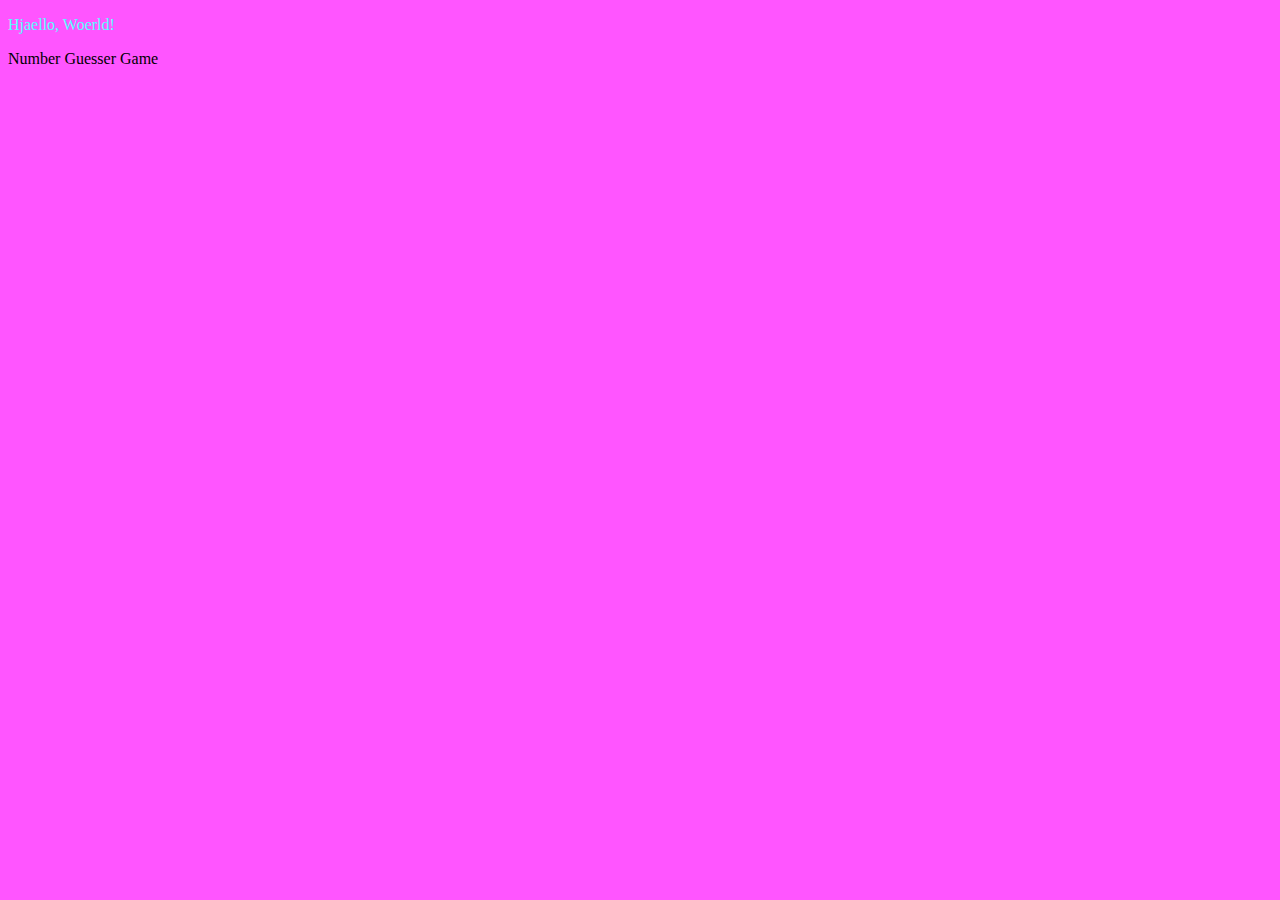
==== index.html @ 4e07c5a1 "Update index.html" ====
<!DOCTYPE html>
<html lang="en">
  <head>
    <meta charset="UTF-8" />
    <meta name="viewport" content="width=device-width, initial-scale=1.0" />
    <meta http-equiv="X-UA-Compatible" content="ie=edge" />
    <link rel="stylesheet" href="style.css" />
    <script src="script.js"></script>
    <title>Unititled Site</title>
  </head>
  <body>
    <p style = "color:#55FFFF;">Hjaello, Woerld!</p>
    <p href="/numberGuesser/index.html" >Number Guesser Game</p>
  </body>
</html>
---- style.css ----
body {
  background-color: #ff55ff;
}
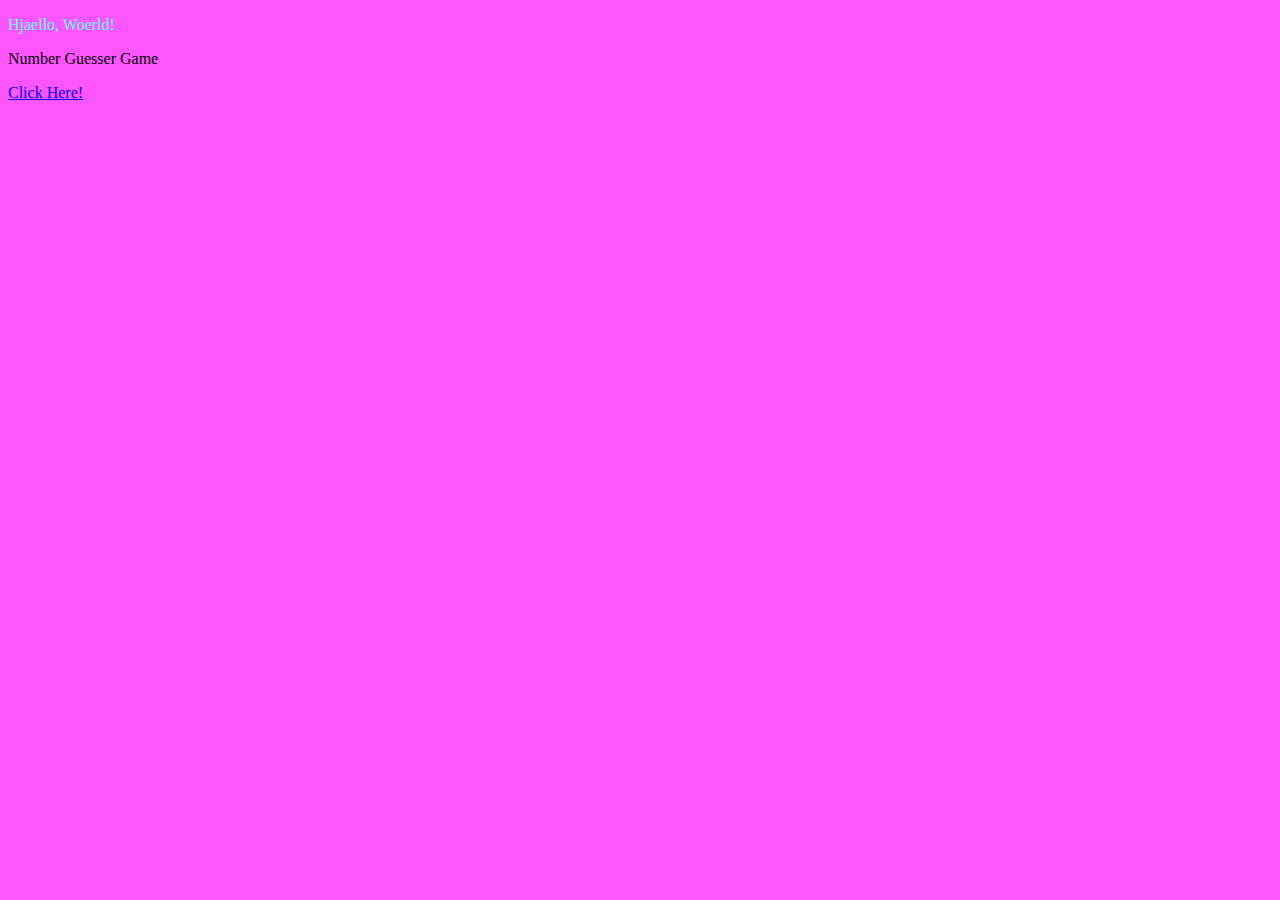
==== commit 117f41aa: "Update index.html" ====
--- a/index.html
+++ b/index.html
@@ -10,6 +10,7 @@
   </head>
   <body>
     <p style = "color:#55FFFF;">Hjaello, Woerld!</p>
-    <p href="/numberGuesser/index.html" >Number Guesser Game</p>
+    <p>Number Guesser Game</p>
+    <a href="/numberGuesser/index.html">Click Here!</a>
   </body>
 </html>
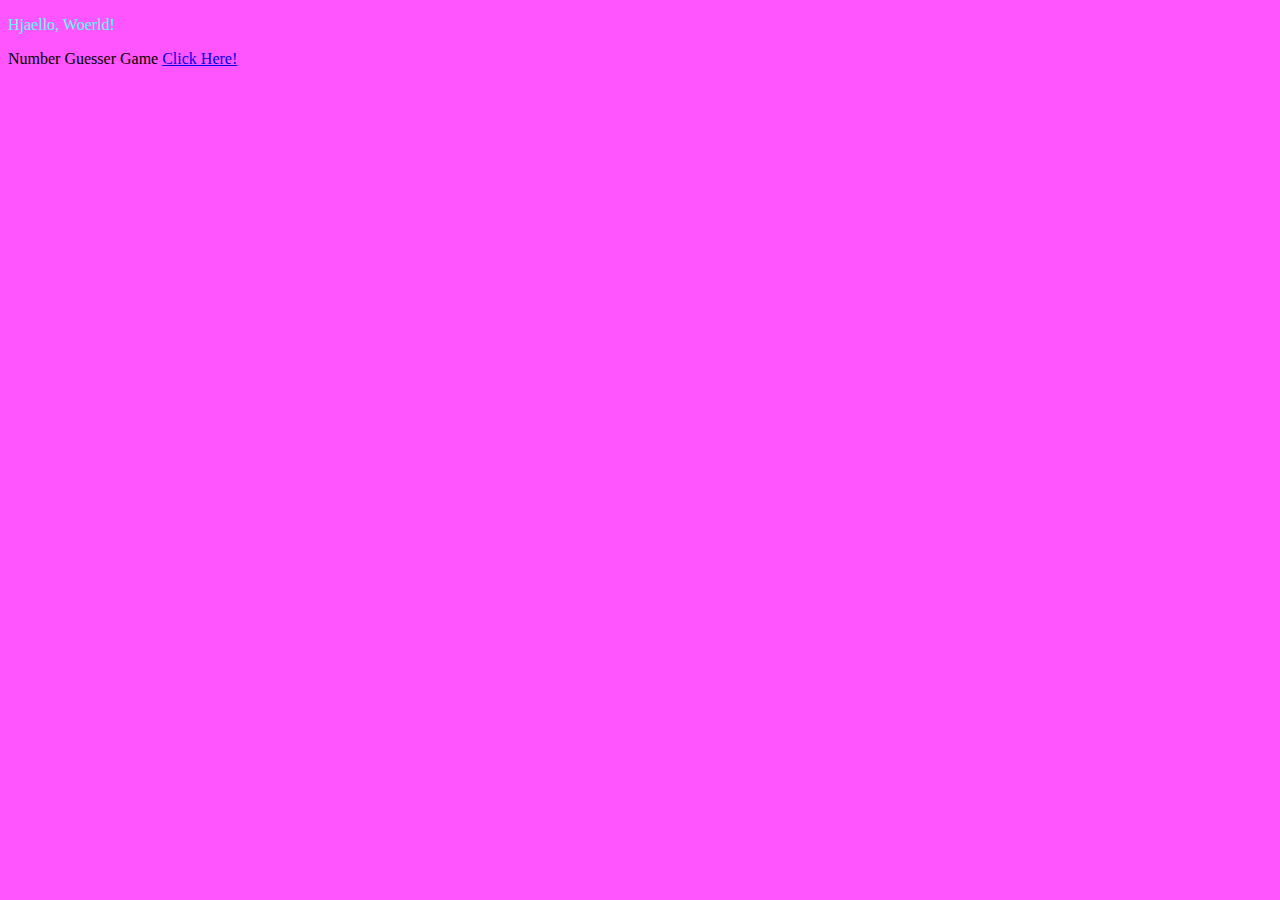
==== commit e6c1b463: "Update index.html" ====
--- a/index.html
+++ b/index.html
@@ -10,7 +10,7 @@
   </head>
   <body>
     <p style = "color:#55FFFF;">Hjaello, Woerld!</p>
-    <p>Number Guesser Game</p>
-    <a href="/numberGuesser/index.html">Click Here!</a>
+    <p>Number Guesser Game <a href="/numberGuesser/index.html">Click Here!</a></p>
+    
   </body>
 </html>
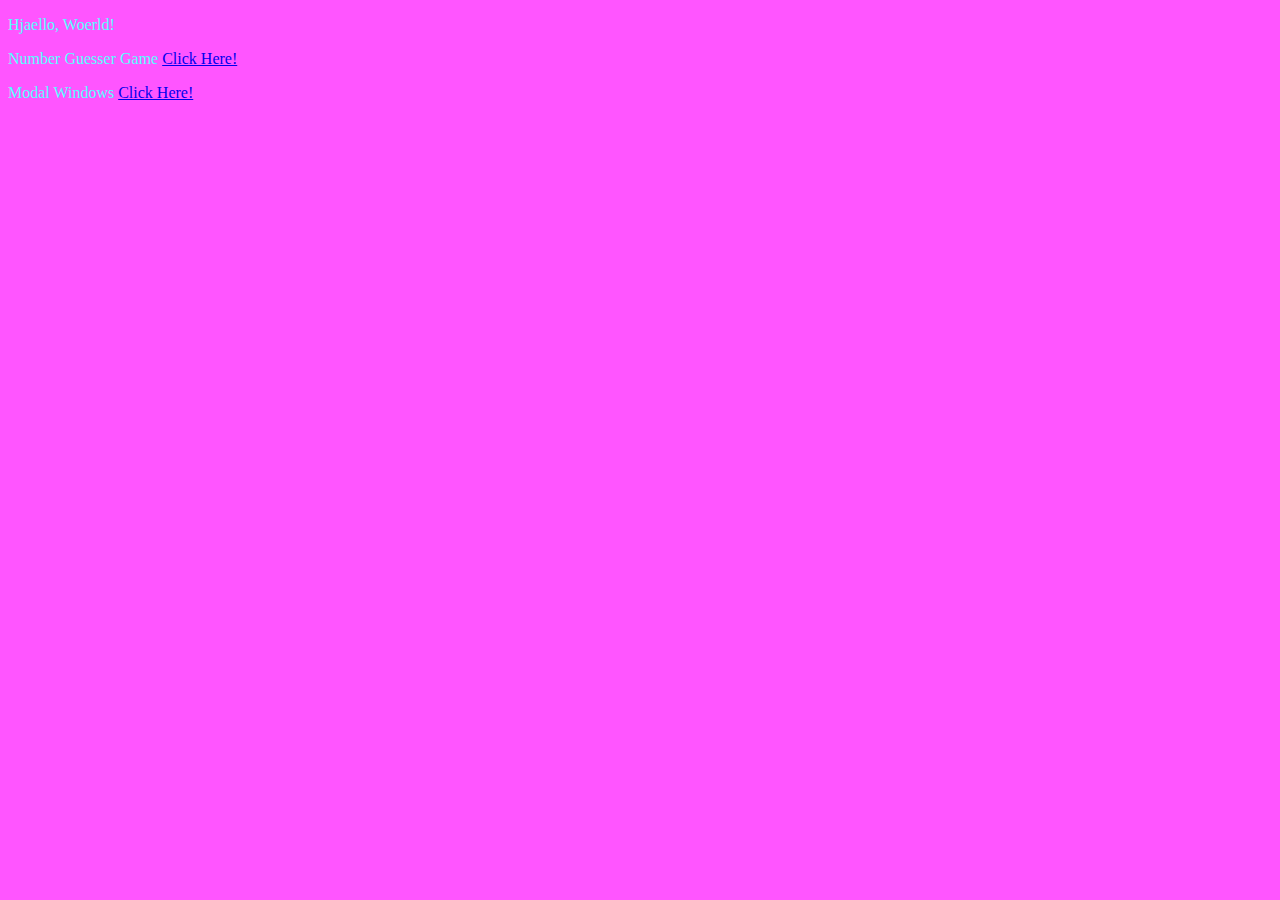
==== commit d2619529: "Update index.html" ====
--- a/index.html
+++ b/index.html
@@ -10,7 +10,12 @@
   </head>
   <body>
     <p style = "color:#55FFFF;">Hjaello, Woerld!</p>
-    <p>Number Guesser Game <a href="/numberGuesser/index.html">Click Here!</a></p>
+    <p>Number Guesser Game 
+      <a href="/numberGuesser/index.html">Click Here!</a>
+    </p>
+    <p>Modal Windows
+      <a href="/modalWindow/index.html">Click Here!</a>
+    </p>
     
   </body>
 </html>
--- a/style.css
+++ b/style.css
@@ -1,3 +1,4 @@
 body {
   background-color: #ff55ff;
+  color: #55ffff;
 }
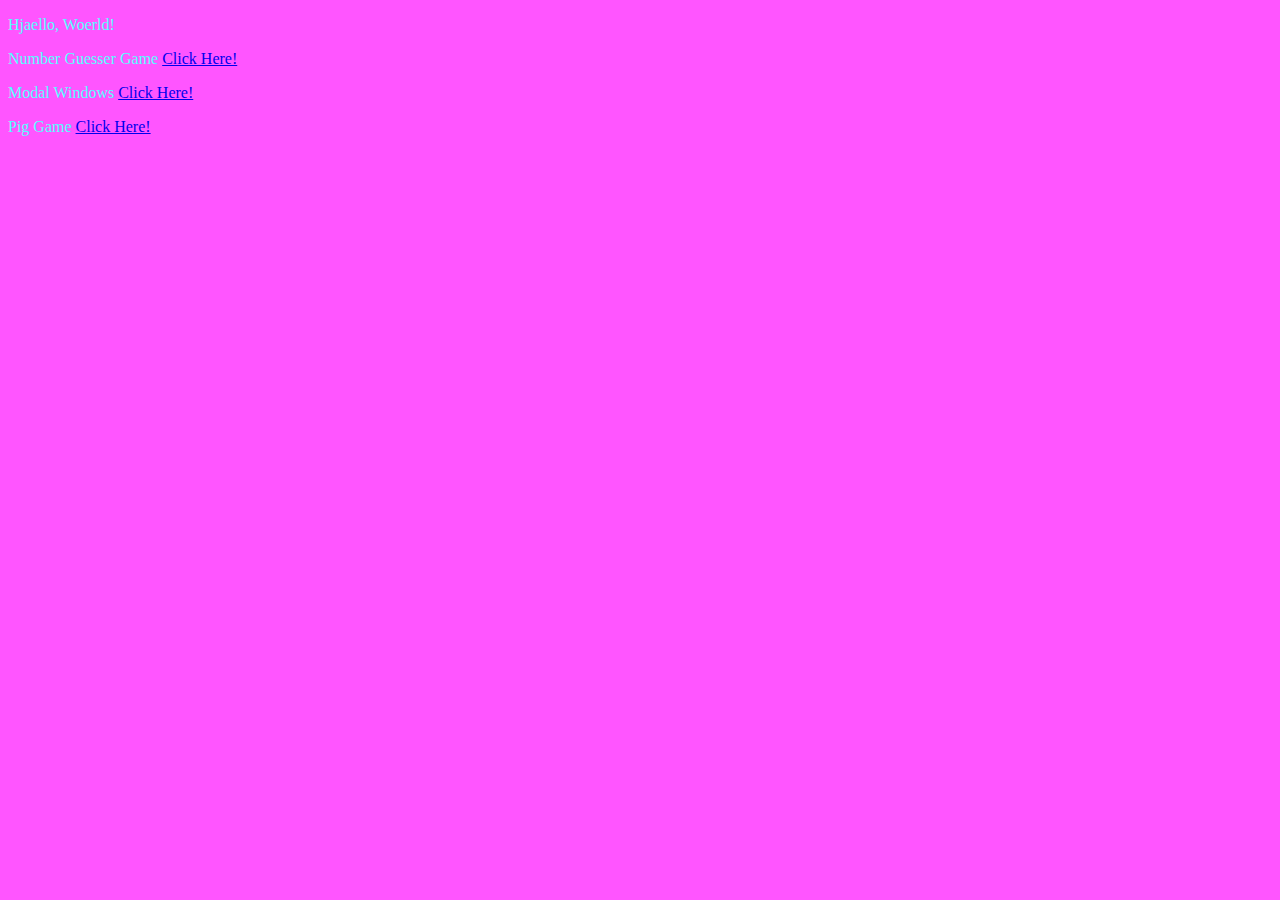
==== commit a0152c48: "Update index.html" ====
--- a/index.html
+++ b/index.html
@@ -6,7 +6,7 @@
     <meta http-equiv="X-UA-Compatible" content="ie=edge" />
     <link rel="stylesheet" href="style.css" />
     <script src="script.js"></script>
-    <title>Unititled Site</title>
+    <title>Schmedtmann JS Projects</title>
   </head>
   <body>
     <p style = "color:#55FFFF;">Hjaello, Woerld!</p>
@@ -16,6 +16,9 @@
     <p>Modal Windows
       <a href="/modalWindow/index.html">Click Here!</a>
     </p>
+    <p>Pig Game
+      <a href="/pigGame/index.html">Click Here!</a>
+    </p>
     
   </body>
 </html>
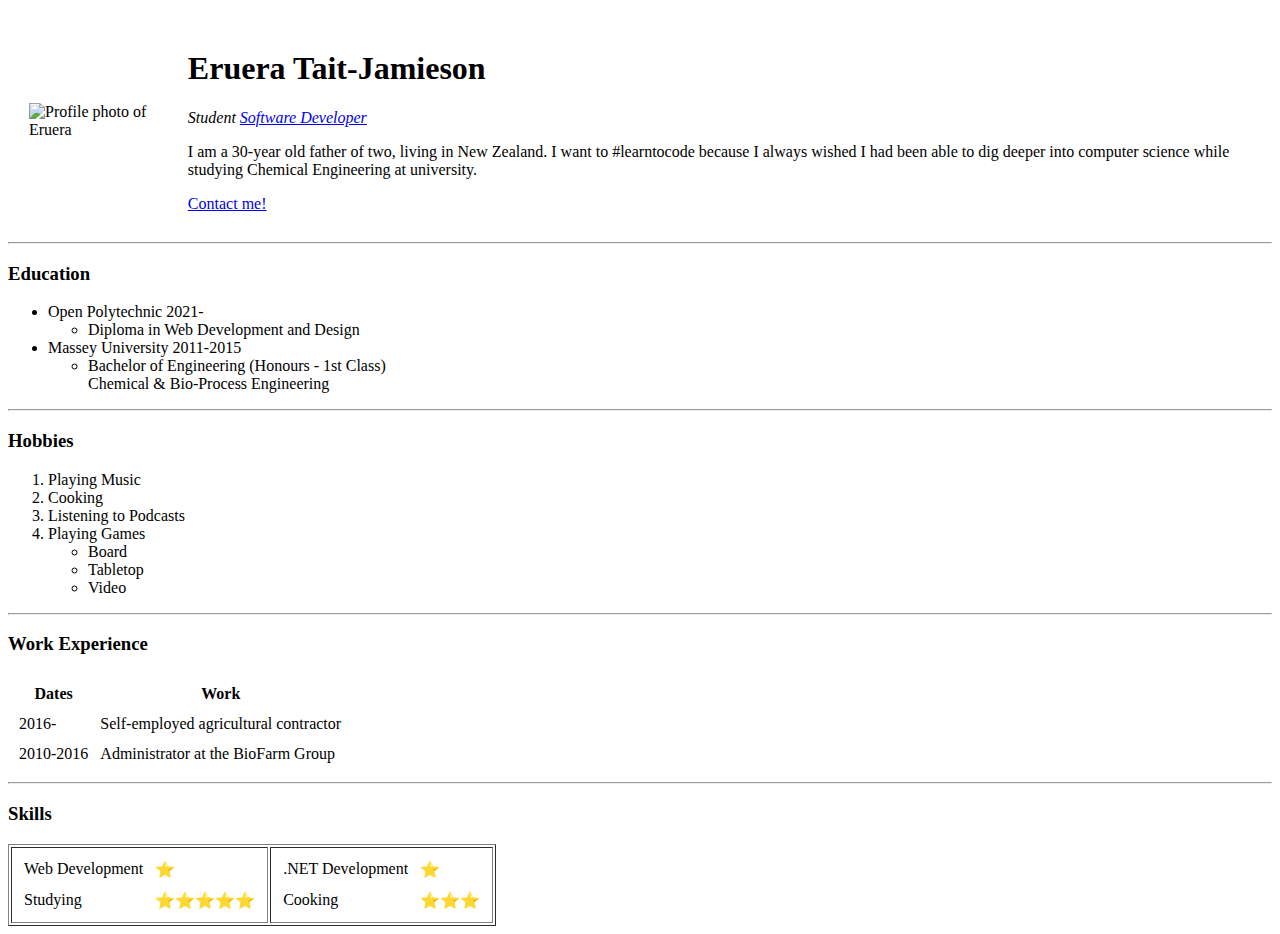
==== commit 199e35d8: "Added initial CV website files" ====
--- a/index.html
+++ b/index.html
@@ -1,24 +1,121 @@
-<!DOCTYPE html>
-<html lang="en">
-  <head>
-    <meta charset="UTF-8" />
-    <meta name="viewport" content="width=device-width, initial-scale=1.0" />
-    <meta http-equiv="X-UA-Compatible" content="ie=edge" />
-    <link rel="stylesheet" href="style.css" />
-    <script src="script.js"></script>
-    <title>Schmedtmann JS Projects</title>
-  </head>
-  <body>
-    <p style = "color:#55FFFF;">Hjaello, Woerld!</p>
-    <p>Number Guesser Game 
-      <a href="/numberGuesser/index.html">Click Here!</a>
-    </p>
-    <p>Modal Windows
-      <a href="/modalWindow/index.html">Click Here!</a>
-    </p>
-    <p>Pig Game
-      <a href="/pigGame/index.html">Click Here!</a>
-    </p>
-    
-  </body>
-</html>
+<!DOCTYPE html>
+<html lang="en" dir="ltr">
+
+<head>
+  <meta charset="utf-8" />
+  <title>Eruera's Personal Site</title>
+</head>
+
+<body>
+  <table cellspacing="20">
+    <tr>
+      <td> <img src="images/profile.png" alt="Profile photo of Eruera" width="240" height="240" /></td>
+      <td>
+        <h1>Eruera Tait-Jamieson</h1>
+        <p>
+          <em>Student
+            <a href="https://github.com/eruerable">Software Developer</a></em>
+        </p>
+        <p>
+          I am a 30-year old father of two, living in New Zealand. I want to
+          #learntocode because I always wished I had been able to dig deeper into
+          computer science while studying Chemical Engineering at university.
+        </p>
+        <a href="contact.html">Contact me!</a>
+      </td>
+    </tr>
+  </table>
+
+  <hr />
+  <h3>Education</h3>
+  <ul>
+    <li>
+      Open Polytechnic 2021-
+      <ul>
+        <li>Diploma in Web Development and Design</li>
+      </ul>
+    </li>
+    <li>
+      Massey University 2011-2015
+      <ul>
+        <li>
+          Bachelor of Engineering (Honours - 1st Class) <br />
+          Chemical & Bio-Process Engineering
+        </li>
+      </ul>
+    </li>
+  </ul>
+  <hr>
+  <h3>Hobbies</h3>
+  <ol>
+    <li>Playing Music</li>
+    <li>Cooking</li>
+    <li>Listening to Podcasts</li>
+    <li>
+      Playing Games
+      <ul>
+        <li>Board</li>
+        <li>Tabletop</li>
+        <li>Video</li>
+      </ul>
+    </li>
+  </ol>
+  <hr>
+  <h3>Work Experience</h3>
+  <table cellspacing="10">
+    <thead>
+      <tr>
+        <th>Dates</th>
+        <th>Work</th>
+      </tr>
+    </thead>
+    <tbody>
+      <tr>
+        <td>2016-</td>
+        <td>Self-employed agricultural contractor</td>
+      </tr>
+      <tr>
+        <td>
+          2010-2016
+        </td>
+        <td>
+          Administrator at the BioFarm Group
+        </td>
+      </tr>
+
+    </tbody>
+  </table>
+<hr>
+  <h3>Skills</h3>
+  <table border="1">
+    <tr>
+      <td>
+        <table cellspacing="10">
+          <tr>
+            <td>Web Development</td>
+            <td>⭐</td>
+          </tr>
+          <tr>
+            <td>Studying</td>
+            <td>⭐⭐⭐⭐⭐</td>
+          </tr>
+        </table>
+      </td>
+      <td>
+        <table cellspacing="10">
+          <tr>
+            <td>.NET Development</td>
+            <td>⭐</td>
+          </tr>
+          <tr>
+            <td>Cooking</td>
+            <td>⭐⭐⭐</td>
+          </tr>
+        </table>
+      </td>
+    </tr>
+  </table>
+
+</body>
+
+</html>
